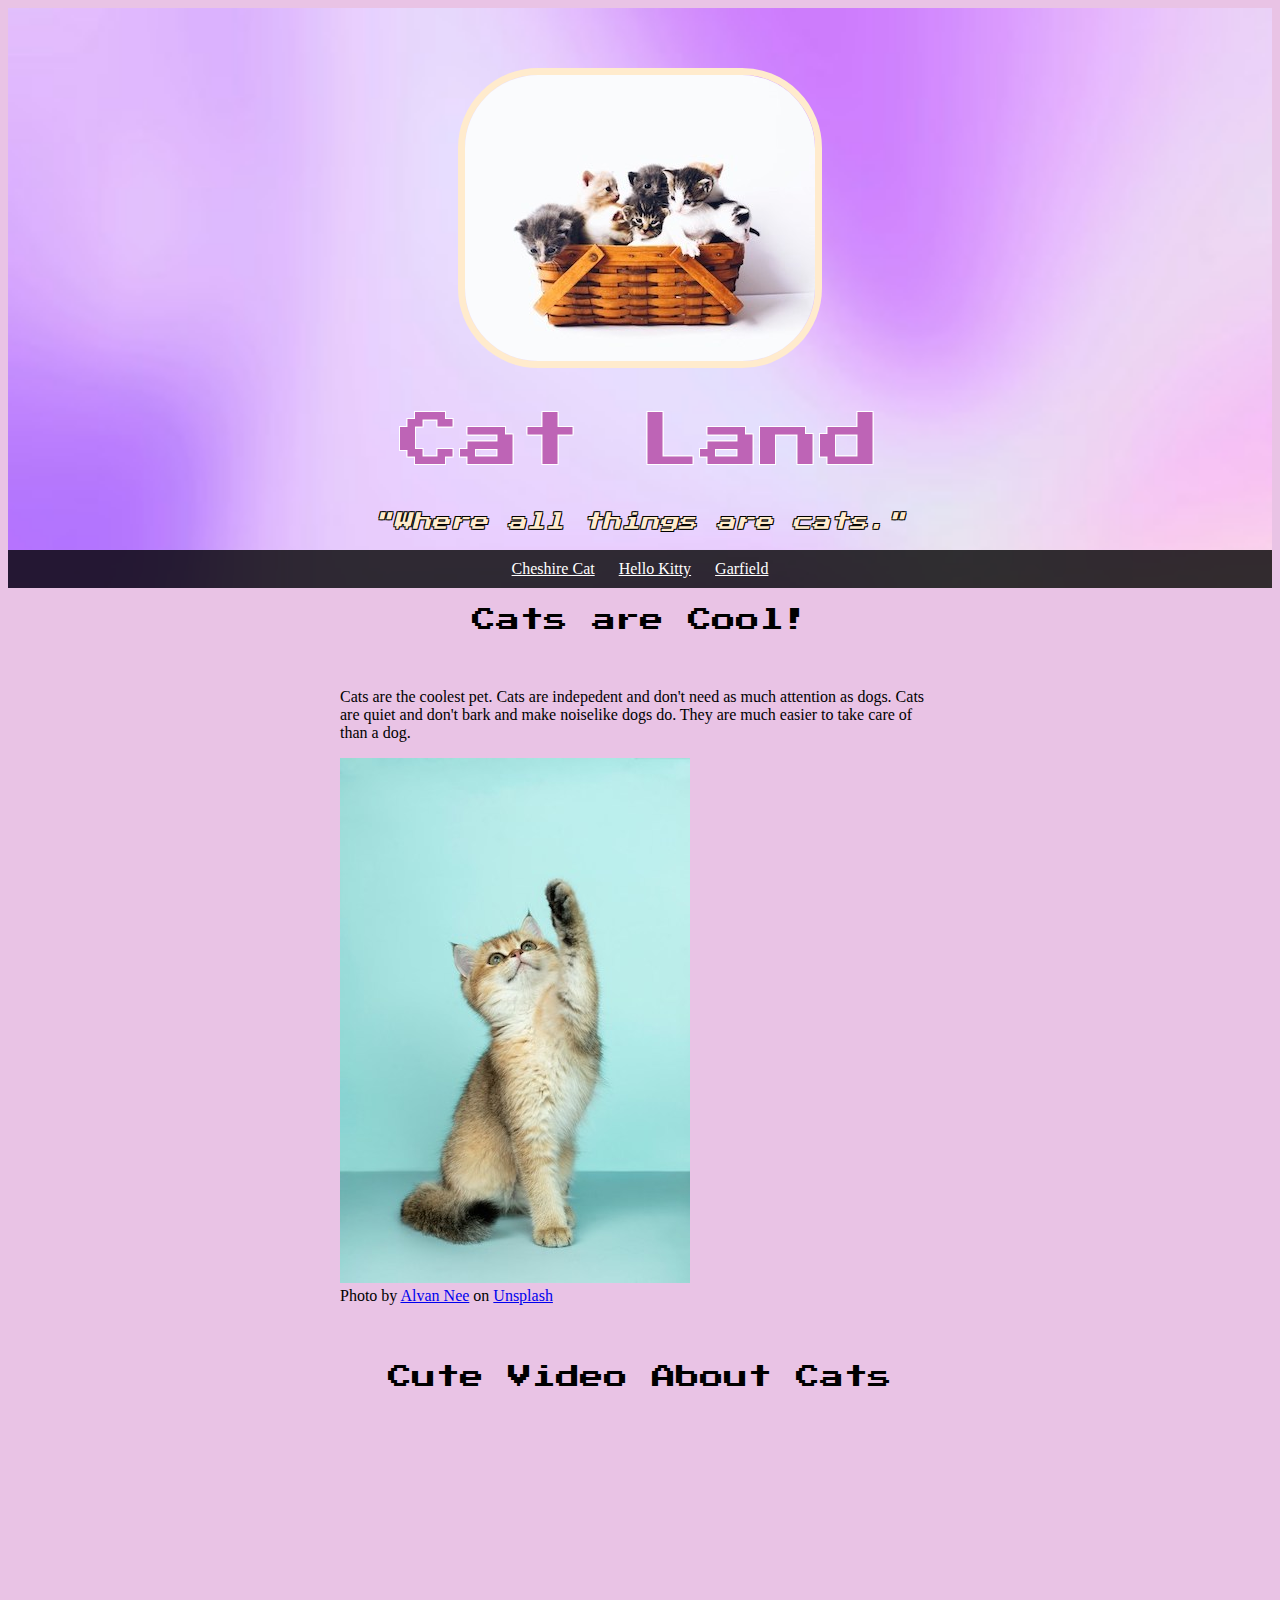
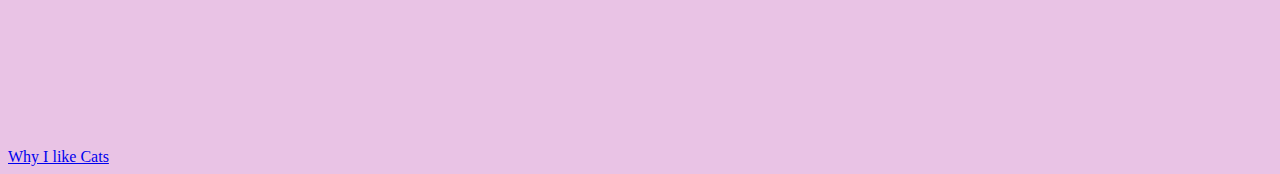
==== index.html @ 209fd18c "Add files via upload" ====
<!DOCTYPE html>
<html>
    <head>
        <meta charset="utf-8">
        <link rel="stylesheet" href="styles.css">
        <link rel="preconnect" href="https://fonts.googleapis.com">
        <link rel="preconnect" href="https://fonts.gstatic.com" crossorigin>
        <link href="https://fonts.googleapis.com/css2?family=Press+Start+2P&display=swap" rel="stylesheet">
        <title>All About Cats</title>
    </head>
    <body>
        <header>
            <img src="images/basketofkitties.jpg" alt="image of cute kittens gathered in a basket" id="headerpic">
            <br>
            <h1>Cat Land</h1>
            <h3><i>"Where all things are cats."</i></h3>
            <ul class="menubar">
                <li><a href="https://en.wikipedia.org/wiki/Cheshire_Cat" target="_blank" class="menubarlink">Cheshire Cat</a></li>
                <li><a href="https://www.sanrio.com/collections/hello-kitty" target="_blank" class="menubarlink">Hello Kitty</a></li>
                <li><a href="https://www.gocomics.com/garfield" target="_blank" class="menubarlink">Garfield</a></li>
            </ul>
        </header>
        <h2>Cats are Cool!</h2>
        <article>
            <p>Cats are the coolest pet. Cats are indepedent and don't need as much attention as dogs. Cats are quiet and don't bark and make noiselike dogs do. They are much easier to take care of than a dog.</p>
            <img src="images/curiouscat.jpg" alt="picture of curious cat reaching up towards the sky with a blue, indoor backdrop">
            <br>
            Photo by <a href="https://unsplash.com/@alvannee?utm_content=creditCopyText&utm_medium=referral&utm_source=unsplash" target="blank">Alvan Nee</a> on <a href="https://unsplash.com/photos/white-and-brown-long-fur-cat-ZCHj_2lJP00?utm_content=creditCopyText&utm_medium=referral&utm_source=unsplash" target="blank">Unsplash</a>
        </article>
        <article>
            <h2>Cute Video About Cats</h2>
            <iframe width="560" height="315" src="https://www.youtube.com/embed/cytJLvf-eVs?si=GV4qq-mCriK6tf6q" title="YouTube video player" frameborder="0" allow="accelerometer; autoplay; clipboard-write; encrypted-media; gyroscope; picture-in-picture; web-share" referrerpolicy="strict-origin-when-cross-origin" allowfullscreen></iframe>
        </article>
        <footer>
            <a href="why.html">Why I like Cats</a>
        </footer>
    </body>
</html>
---- styles.css ----
body {
    background-color:rgb(233, 195, 229);
}

h2 {
    text-align:center;
    font-family: "Press Start 2P", system-ui;
    font-weight: 400;
    font-style: normal;
}
  
h1 {
    text-align:center;
    font-family: "Press Start 2P", system-ui;
    font-weight: 400;
    font-style: normal;
    color:rgb(190, 100, 182);
    text-shadow: -1px -1px 0 #ffffff, 1px -1px 0 #ffffff, -1px 1px 0 #ffffff, 1px 1px 0 #ffffff;
    font-size:60px;
}

h3 {
    text-align:center;
    font-family: "Press Start 2P", system-ui;
    font-weight: 400;
    font-style: normal; 
    color:blanchedalmond;
    text-shadow: -1px -1px 0 #000000, 1px -1px 0 #000000, -1px 1px 0 #000000, 1px 1px 0 #000000;
}

ul {
    padding: 10px;
}

li {
    display: inline;
    padding: 0px 10px 0px 10px;
}

header {
    text-align: center;
    background:url('images/headerimage.jpg');
    background-size: cover;
    padding: 20px 0px 0px 0px;
}

article {
    max-width: 600px;
    padding: 20px;
    margin: 0 auto;
}

#headerpic {
    margin: 40px 0px 0px 0px;
    border: 7px solid blanchedalmond;
    border-radius: 80px;
}

.menubar {
    padding:10px;
    background-color:rgba(0, 0, 0, 0.8);
}

.menubarlink {
    color: rgb(255, 255, 255);
}
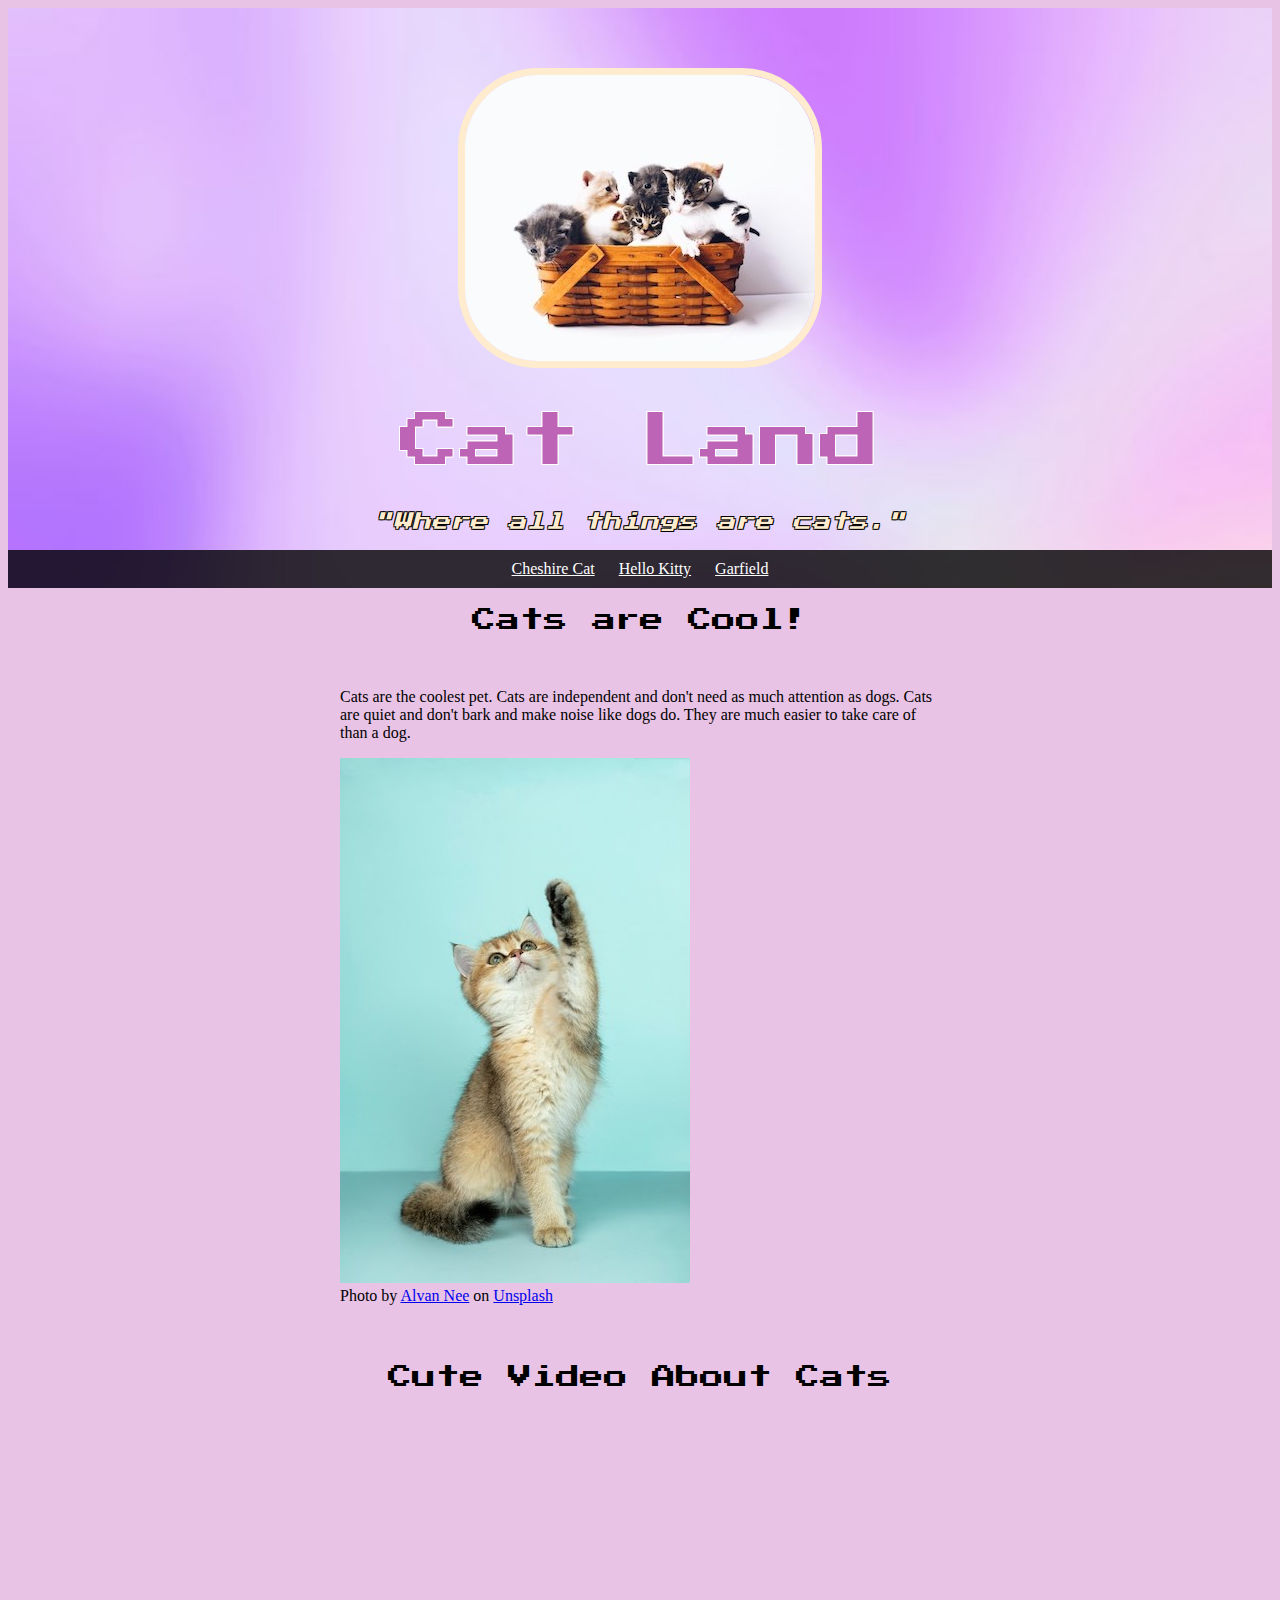
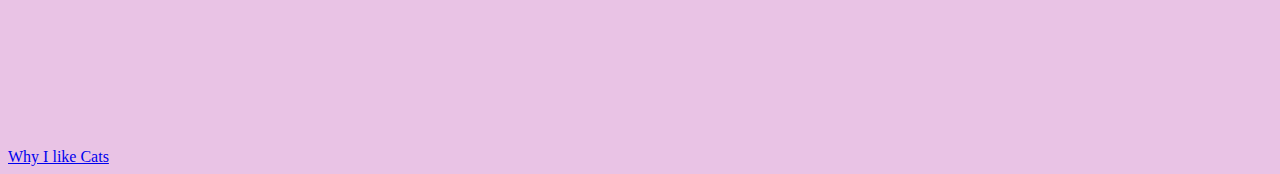
==== commit e558c962: "Update index.html" ====
--- a/index.html
+++ b/index.html
@@ -5,6 +5,9 @@
         <link rel="stylesheet" href="styles.css">
         <link rel="preconnect" href="https://fonts.googleapis.com">
         <link rel="preconnect" href="https://fonts.gstatic.com" crossorigin>
+        <link rel="preconnect" href="https://fonts.googleapis.com">
+        <link rel="preconnect" href="https://fonts.gstatic.com" crossorigin>
+        <link href="https://fonts.googleapis.com/css2?family=Montserrat:ital,wght@0,100..900;1,100..900&display=swap" rel="stylesheet">
         <link href="https://fonts.googleapis.com/css2?family=Press+Start+2P&display=swap" rel="stylesheet">
         <title>All About Cats</title>
     </head>
@@ -22,7 +25,7 @@
         </header>
         <h2>Cats are Cool!</h2>
         <article>
-            <p>Cats are the coolest pet. Cats are indepedent and don't need as much attention as dogs. Cats are quiet and don't bark and make noiselike dogs do. They are much easier to take care of than a dog.</p>
+            <p>Cats are the coolest pet. Cats are independent and don't need as much attention as dogs. Cats are quiet and don't bark and make noise like dogs do. They are much easier to take care of than a dog.</p>
             <img src="images/curiouscat.jpg" alt="picture of curious cat reaching up towards the sky with a blue, indoor backdrop">
             <br>
             Photo by <a href="https://unsplash.com/@alvannee?utm_content=creditCopyText&utm_medium=referral&utm_source=unsplash" target="blank">Alvan Nee</a> on <a href="https://unsplash.com/photos/white-and-brown-long-fur-cat-ZCHj_2lJP00?utm_content=creditCopyText&utm_medium=referral&utm_source=unsplash" target="blank">Unsplash</a>
@@ -35,4 +38,4 @@
             <a href="why.html">Why I like Cats</a>
         </footer>
     </body>
-</html>+</html>
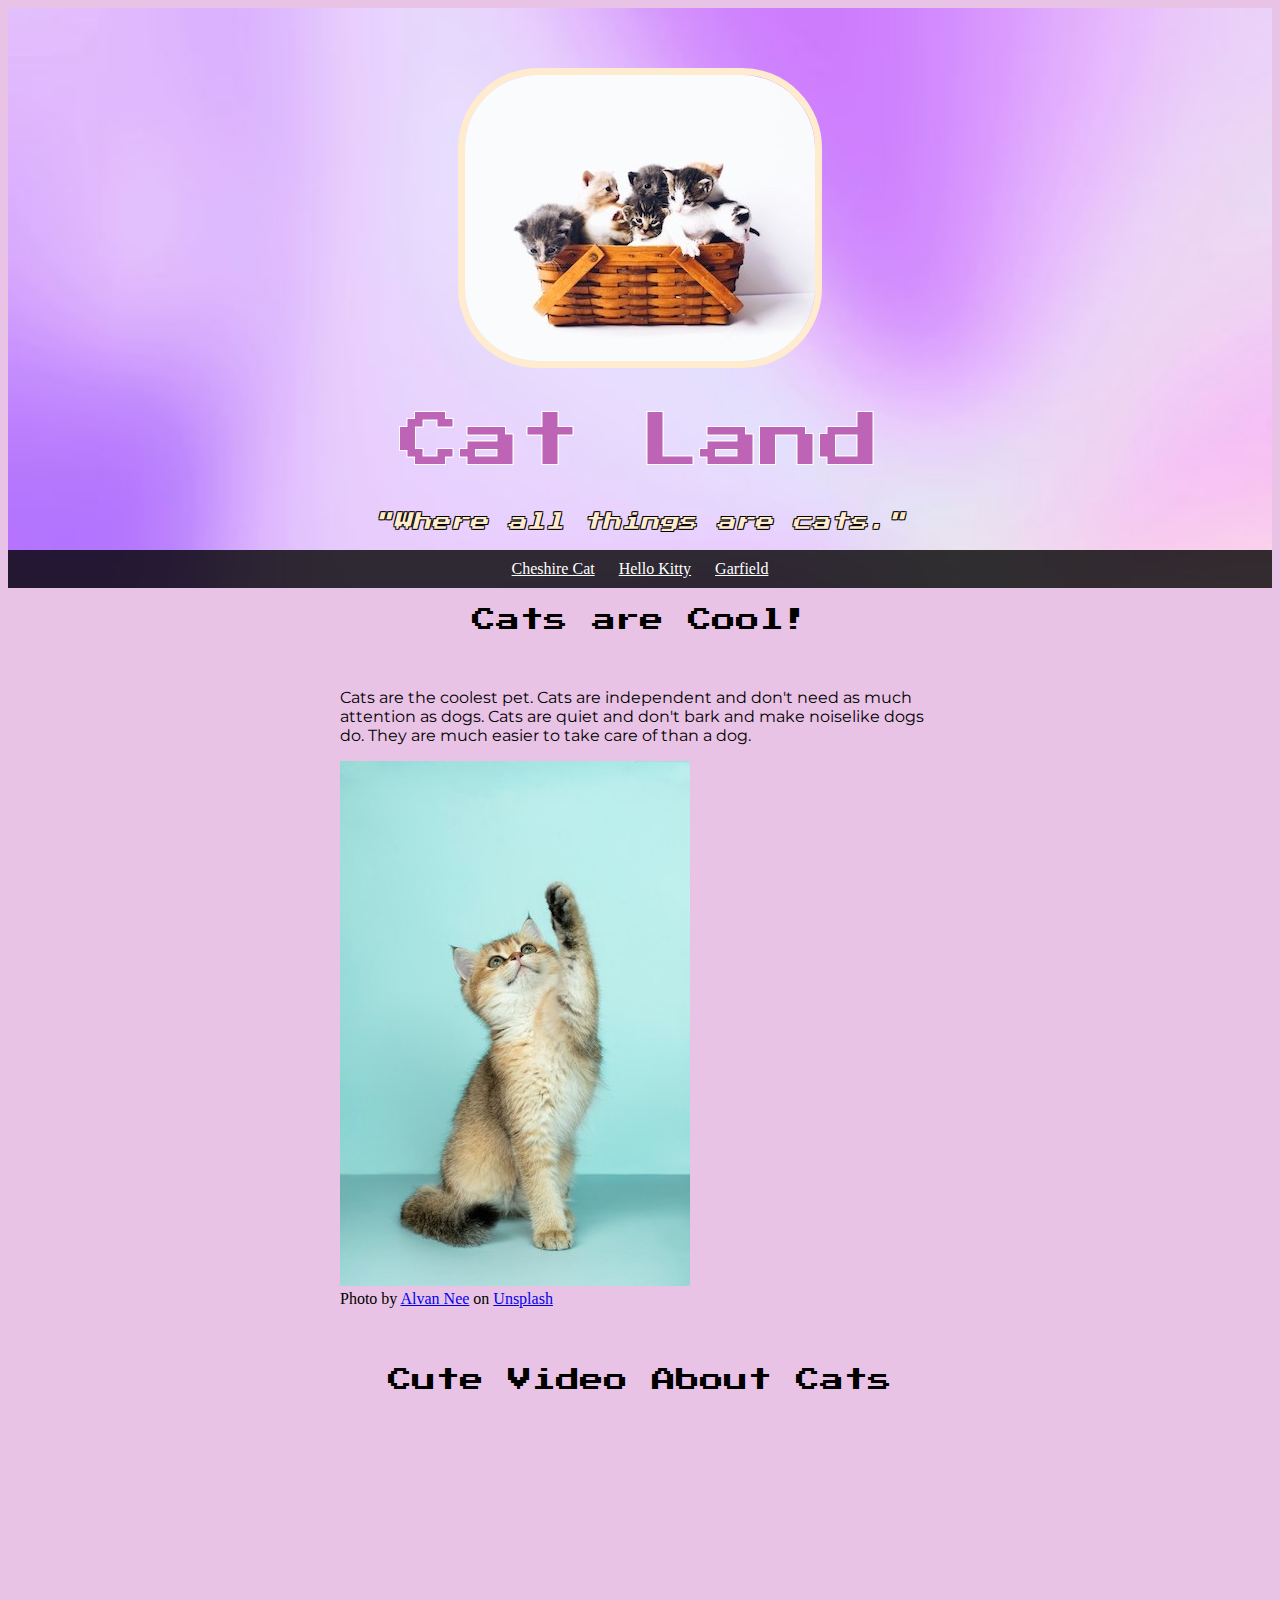
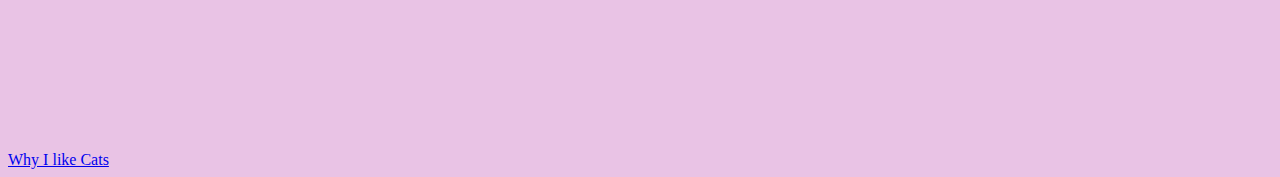
==== commit c53471df: "Update index.html" ====
--- a/index.html
+++ b/index.html
@@ -25,7 +25,7 @@
         </header>
         <h2>Cats are Cool!</h2>
         <article>
-            <p>Cats are the coolest pet. Cats are independent and don't need as much attention as dogs. Cats are quiet and don't bark and make noise like dogs do. They are much easier to take care of than a dog.</p>
+            <p>Cats are the coolest pet. Cats are independent and don't need as much attention as dogs. Cats are quiet and don't bark and make noiselike dogs do. They are much easier to take care of than a dog.</p>
             <img src="images/curiouscat.jpg" alt="picture of curious cat reaching up towards the sky with a blue, indoor backdrop">
             <br>
             Photo by <a href="https://unsplash.com/@alvannee?utm_content=creditCopyText&utm_medium=referral&utm_source=unsplash" target="blank">Alvan Nee</a> on <a href="https://unsplash.com/photos/white-and-brown-long-fur-cat-ZCHj_2lJP00?utm_content=creditCopyText&utm_medium=referral&utm_source=unsplash" target="blank">Unsplash</a>
--- a/styles.css
+++ b/styles.css
@@ -63,4 +63,11 @@
 
 .menubarlink {
     color: rgb(255, 255, 255);
-}+}
+
+p {
+  font-family: "Montserrat", sans-serif;
+  font-optical-sizing: auto;
+  font-weight: <weight>;
+  font-style: normal;
+}
